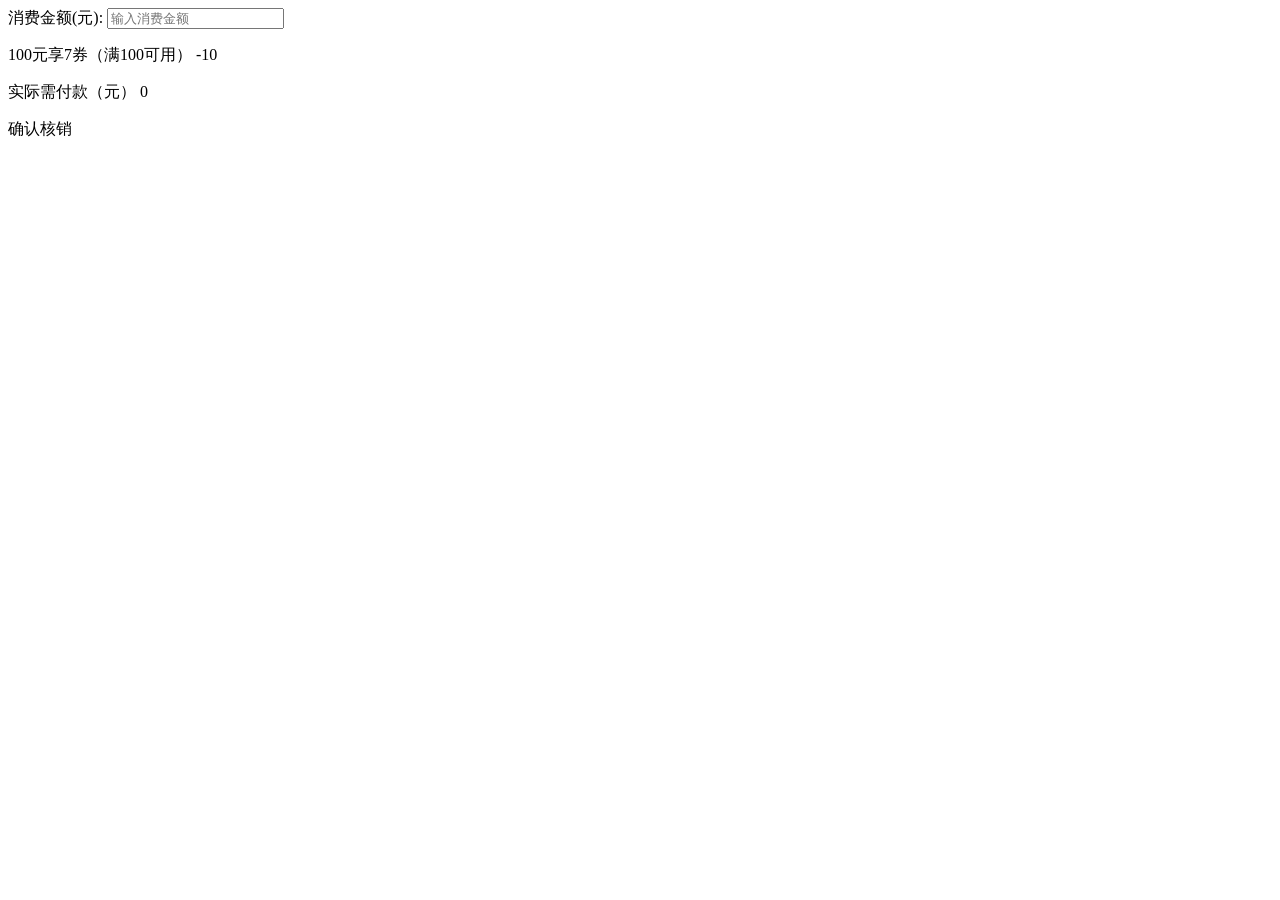
==== live-service/src/main/resources/templates/scan.html @ 49b1ca65 "h5扫码核销开发。" ====
<!DOCTYPE html>
<html>
<head>
    <meta charset="utf-8"/>
    <meta name="viewport" content="width=device-width, initial-scale=1.0, maximum-scale=1" />
    <meta name="format-detection" content="telephone=no" />
    <title></title>
    <link rel="stylesheet" href="/css/base.css?v=20180306"/>
    <link rel="stylesheet" href="/css/richScan.css?v=20180306" />
    <title>扫一扫</title>
    <link rel="icon" href="#" type="image/x-icon" />
</head>
<body>
<div class="container">
    <div class="inputBox">
        <span>消费金额(元):</span>
        <input id="accountInp" type="text" placeholder="输入消费金额" maxlength="12"/>
    </div>
    <div>
        <p class="discountInfo">
            <span>100元享7券（满100可用）</span>
            <span class="discountMoney">-10</span>
        </p>
        <p class="paymentBox">
            <span>实际需付款（元）</span>
            <span>0</span>
        </p>
    </div>
    <span id="okBtn" class="okBtn">确认核销</span>
</div>
<script src="/assets/jquery-1.10.2.js"></script>
<script src="/assets/layer_mobile/layer.js"></script>
<script src="/js/phone.js"></script>
<script src="/js/richScan.js?v=20180306"></script>
</body>
</html>
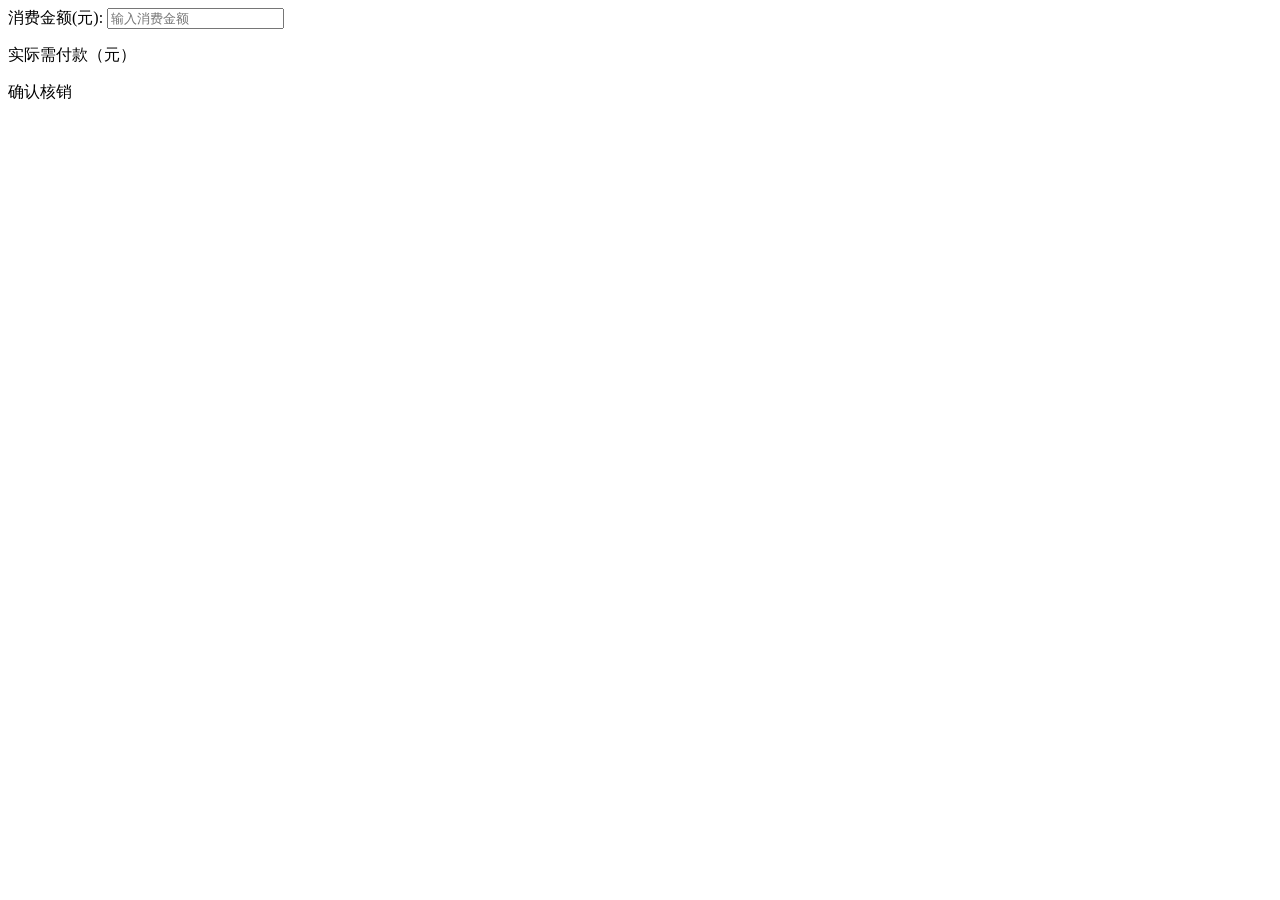
==== commit d55ca6de: "h5扫码核销开发。" ====
--- a/live-service/src/main/resources/templates/scan.html
+++ b/live-service/src/main/resources/templates/scan.html
@@ -1,11 +1,12 @@
 <!DOCTYPE html>
 <html>
+
 <head>
-    <meta charset="utf-8"/>
+    <meta charset="utf-8" />
     <meta name="viewport" content="width=device-width, initial-scale=1.0, maximum-scale=1" />
     <meta name="format-detection" content="telephone=no" />
     <title></title>
-    <link rel="stylesheet" href="/css/base.css?v=20180306"/>
+    <link rel="stylesheet" href="/css/base.css?v=20180306" />
     <link rel="stylesheet" href="/css/richScan.css?v=20180306" />
     <title>扫一扫</title>
     <link rel="icon" href="#" type="image/x-icon" />
@@ -14,22 +15,21 @@
 <div class="container">
     <div class="inputBox">
         <span>消费金额(元):</span>
-        <input id="accountInp" type="text" placeholder="输入消费金额" maxlength="12"/>
+        <input id="accountInp" type="text" name="金额" placeholder="输入消费金额" maxlength="12" />
     </div>
     <div>
         <p class="discountInfo">
-            <span>100元享7券（满100可用）</span>
-            <span class="discountMoney">-10</span>
+            <span id="discountTicket"></span>
+            <span id="discountMoney" class="discountMoney"></span>
         </p>
         <p class="paymentBox">
             <span>实际需付款（元）</span>
-            <span>0</span>
+            <span id="actualAmount"></span>
         </p>
     </div>
     <span id="okBtn" class="okBtn">确认核销</span>
 </div>
 <script src="/assets/jquery-1.10.2.js"></script>
-<script src="/assets/layer_mobile/layer.js"></script>
 <script src="/js/phone.js"></script>
 <script src="/js/richScan.js?v=20180306"></script>
 </body>
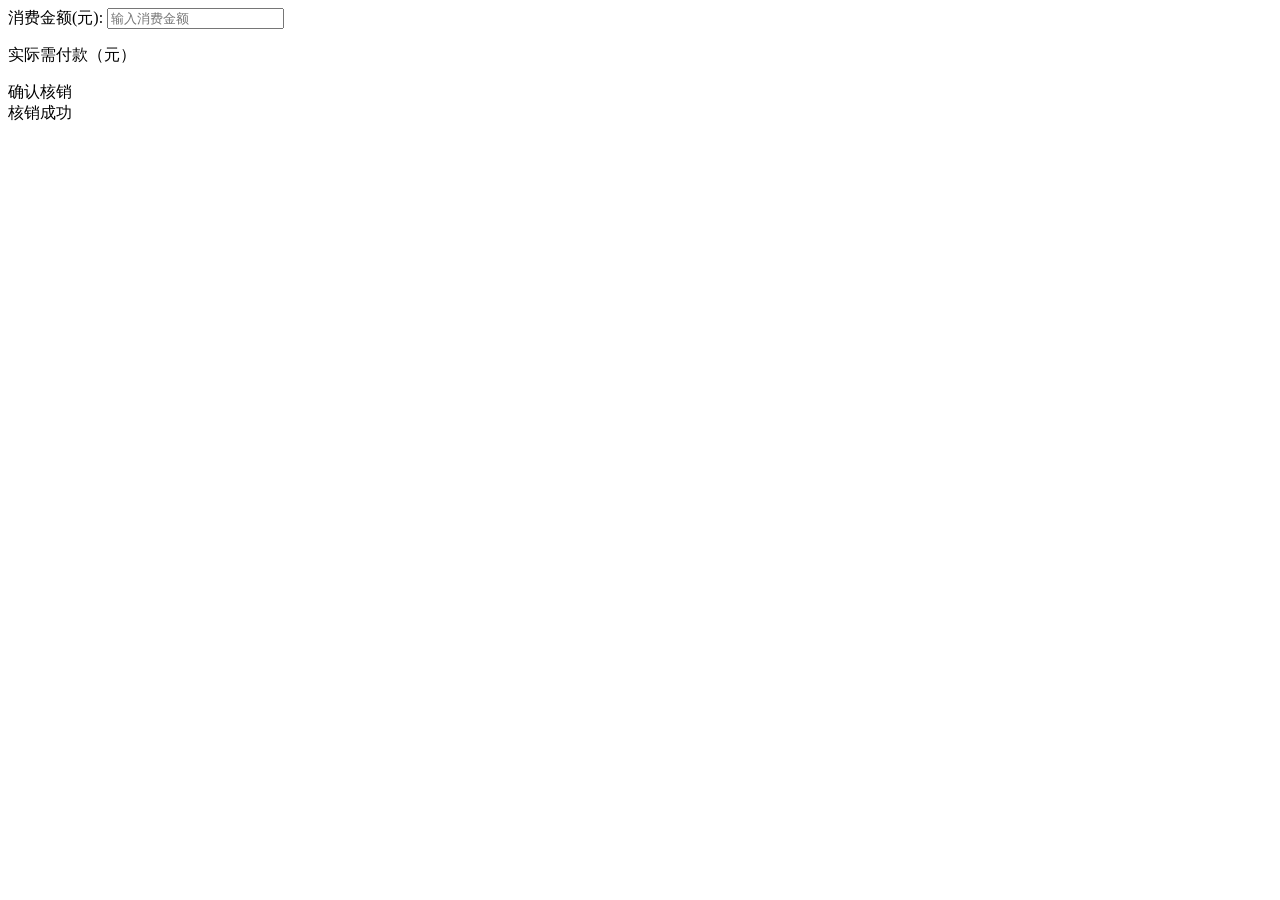
==== commit 31904e47: "核销修改" ====
--- a/live-service/src/main/resources/templates/scan.html
+++ b/live-service/src/main/resources/templates/scan.html
@@ -1,6 +1,5 @@
 <!DOCTYPE html>
-<html>
-
+<html xmlns="http://www.w3.org/1999/xhtml" xmlns:th="http://www.thymeleaf.org" >
 <head>
     <meta charset="utf-8" />
     <meta name="viewport" content="width=device-width, initial-scale=1.0, maximum-scale=1" />
@@ -29,6 +28,7 @@
     </div>
     <span id="okBtn" class="okBtn">确认核销</span>
 </div>
+<div class="notice show">核销成功</div>
 <script src="/assets/jquery-1.10.2.js"></script>
 <script src="/js/phone.js"></script>
 <script src="/js/richScan.js?v=20180306"></script>
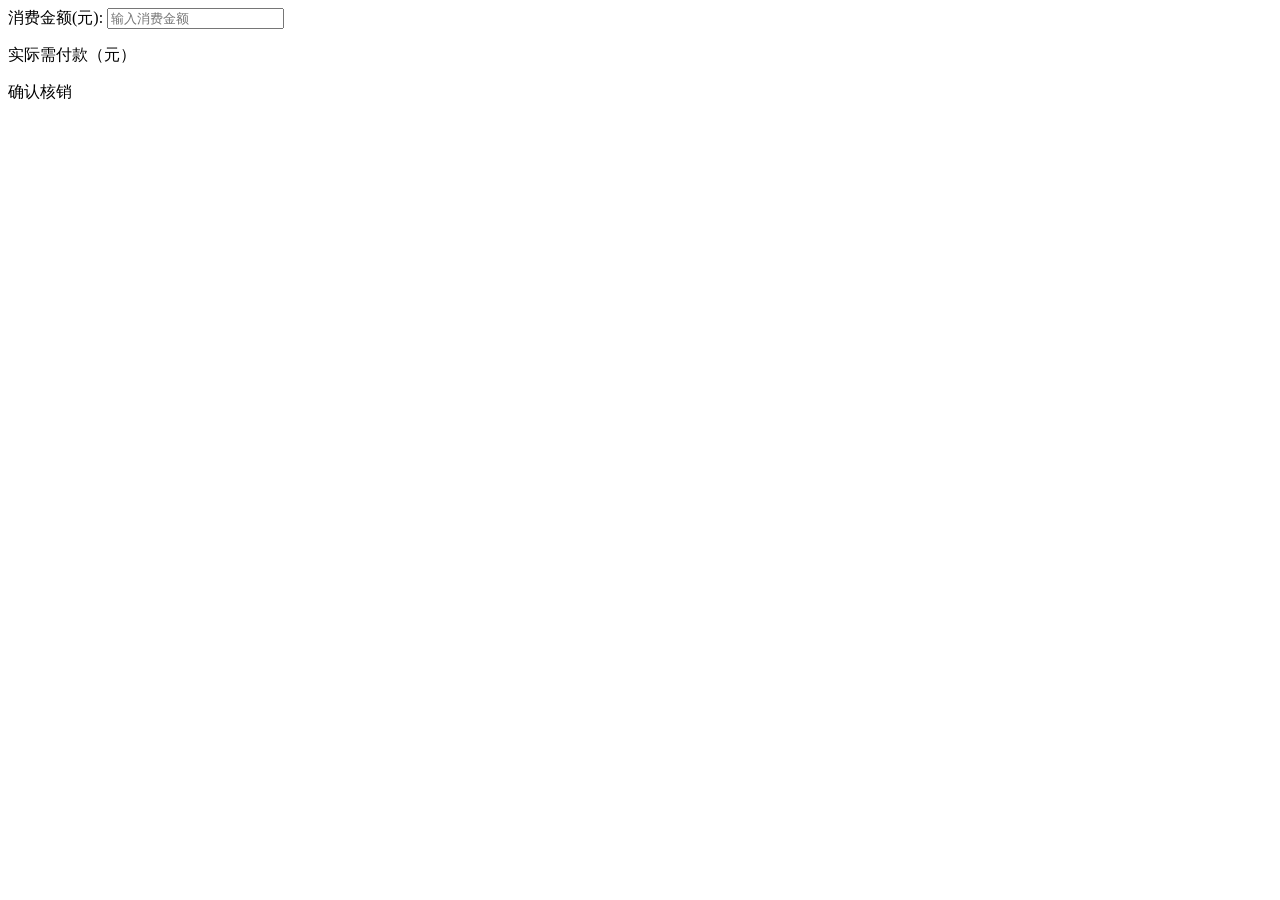
==== commit 663bdf6d: "bug修复" ====
--- a/live-service/src/main/resources/templates/scan.html
+++ b/live-service/src/main/resources/templates/scan.html
@@ -4,7 +4,8 @@
     <meta charset="utf-8" />
     <meta name="viewport" content="width=device-width, initial-scale=1.0, maximum-scale=1" />
     <meta name="format-detection" content="telephone=no" />
-    <title></title>
+    <title>核销</title>
+    <link rel="stylesheet" href="/assets/layer_mobile/need/layer.css" />
     <link rel="stylesheet" href="/css/base.css?v=20180306" />
     <link rel="stylesheet" href="/css/richScan.css?v=20180306" />
     <title>扫一扫</title>
@@ -28,8 +29,8 @@
     </div>
     <span id="okBtn" class="okBtn">确认核销</span>
 </div>
-<div class="notice show">核销成功</div>
 <script src="/assets/jquery-1.10.2.js"></script>
+<script src="/assets/layer_mobile/layer.js"></script>
 <script src="/js/phone.js"></script>
 <script src="/js/richScan.js?v=20180306"></script>
 </body>
